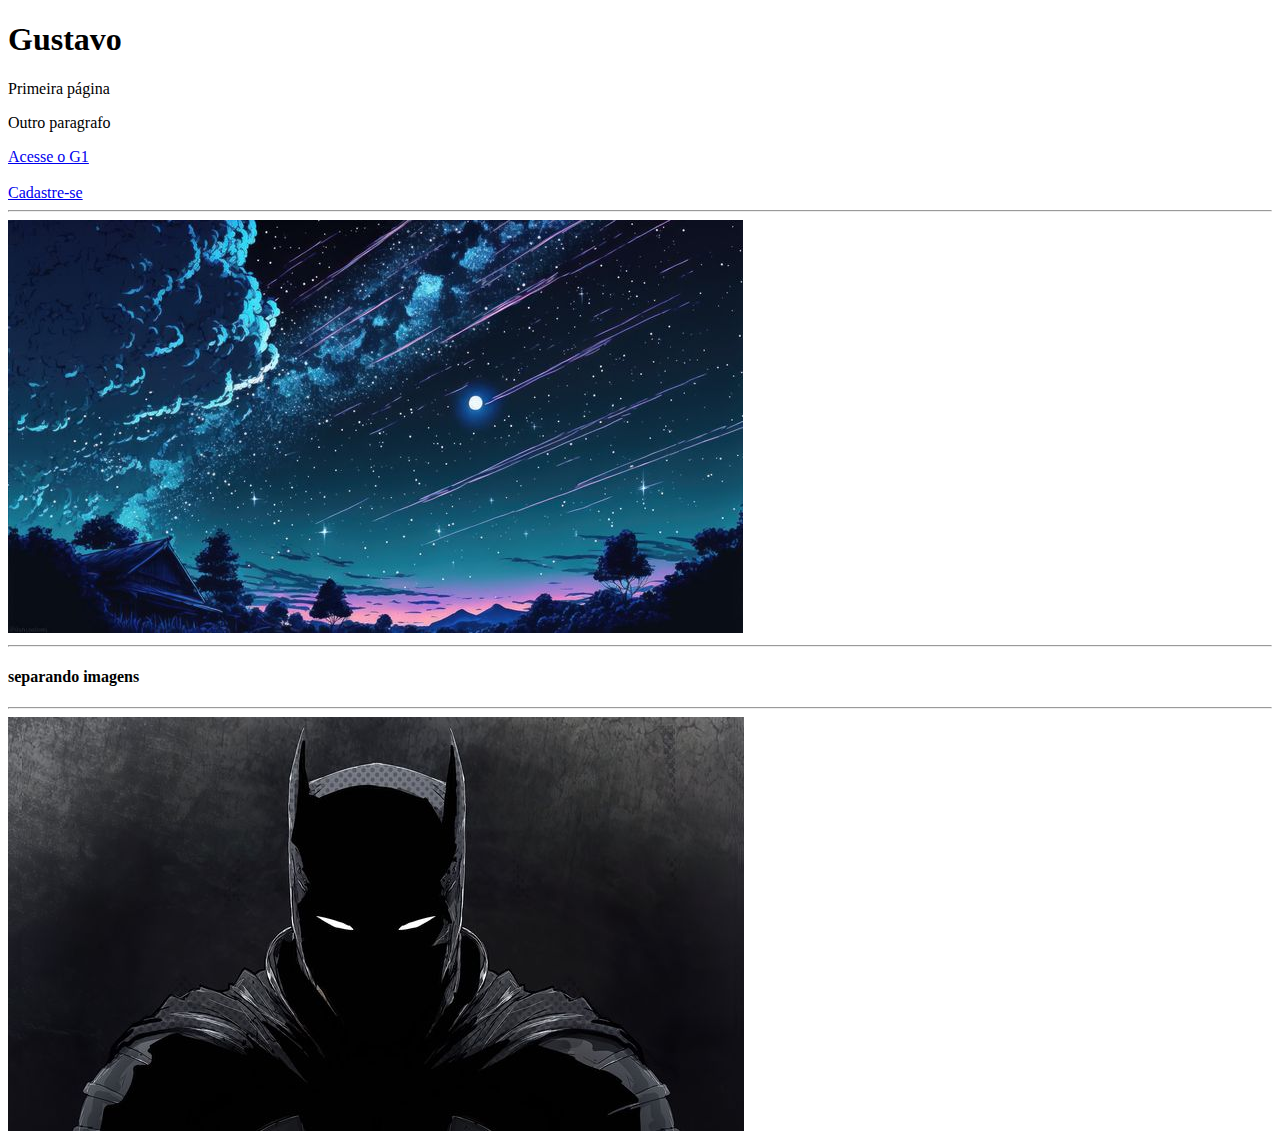
==== index.html @ b4167ddb "Inicio das tags html e do Readme" ====
<!DOCTYPE html>
<html lang="ptbr">
<head>
    <meta charset="UTF-8">
    <meta name="viewport" content="width=device-width, initial-scale=1.0">
    <title>Document</title>
</head>
<body>
    <h1>Gustavo</h1> <!--a teg H é utilizada para TITULO-->
    
    <p>Primeira página</p> <!--a teg P é para parágrafo-->
    <p>Outro paragrafo</p>

    <a href="https://g1.globo.com/ce" target="_blank">Acesse o G1 </a><!-- a teg A é utilizada para Link podendo abrir ou redirecionar para outra pagina-->
    <!--target pode ser _blank (abre em uma nova aba), _parent (mesma aba), _self (), _top () -->
    <br>
    <br>
    <a href="formulario_usuario.html" target="_blank">Cadastre-se</a>

    <!-- Tags inline: tag que se fecha na mesma linha de abertura -->

    <hr/> <!-- a teg HR cria uma linha-->
    <img src="img/plano-de-fundo.jpg" alt="planeta"/> <!--a teg ALT é para ajudar na busca do seu site-->
    <hr/>
    <h4>separando imagens</h4>
    <hr/>
    <img src="img/batman.jpg" alt="batman"/>

    <!-- <link rel="stylesheet" href="style.css"> -->

</body>
</html>
---- style.css ----
head{
    color: brown;
}
body{
    background-image: url(img/plano-de-fundo.jpg);
    background-color: aqua;
}
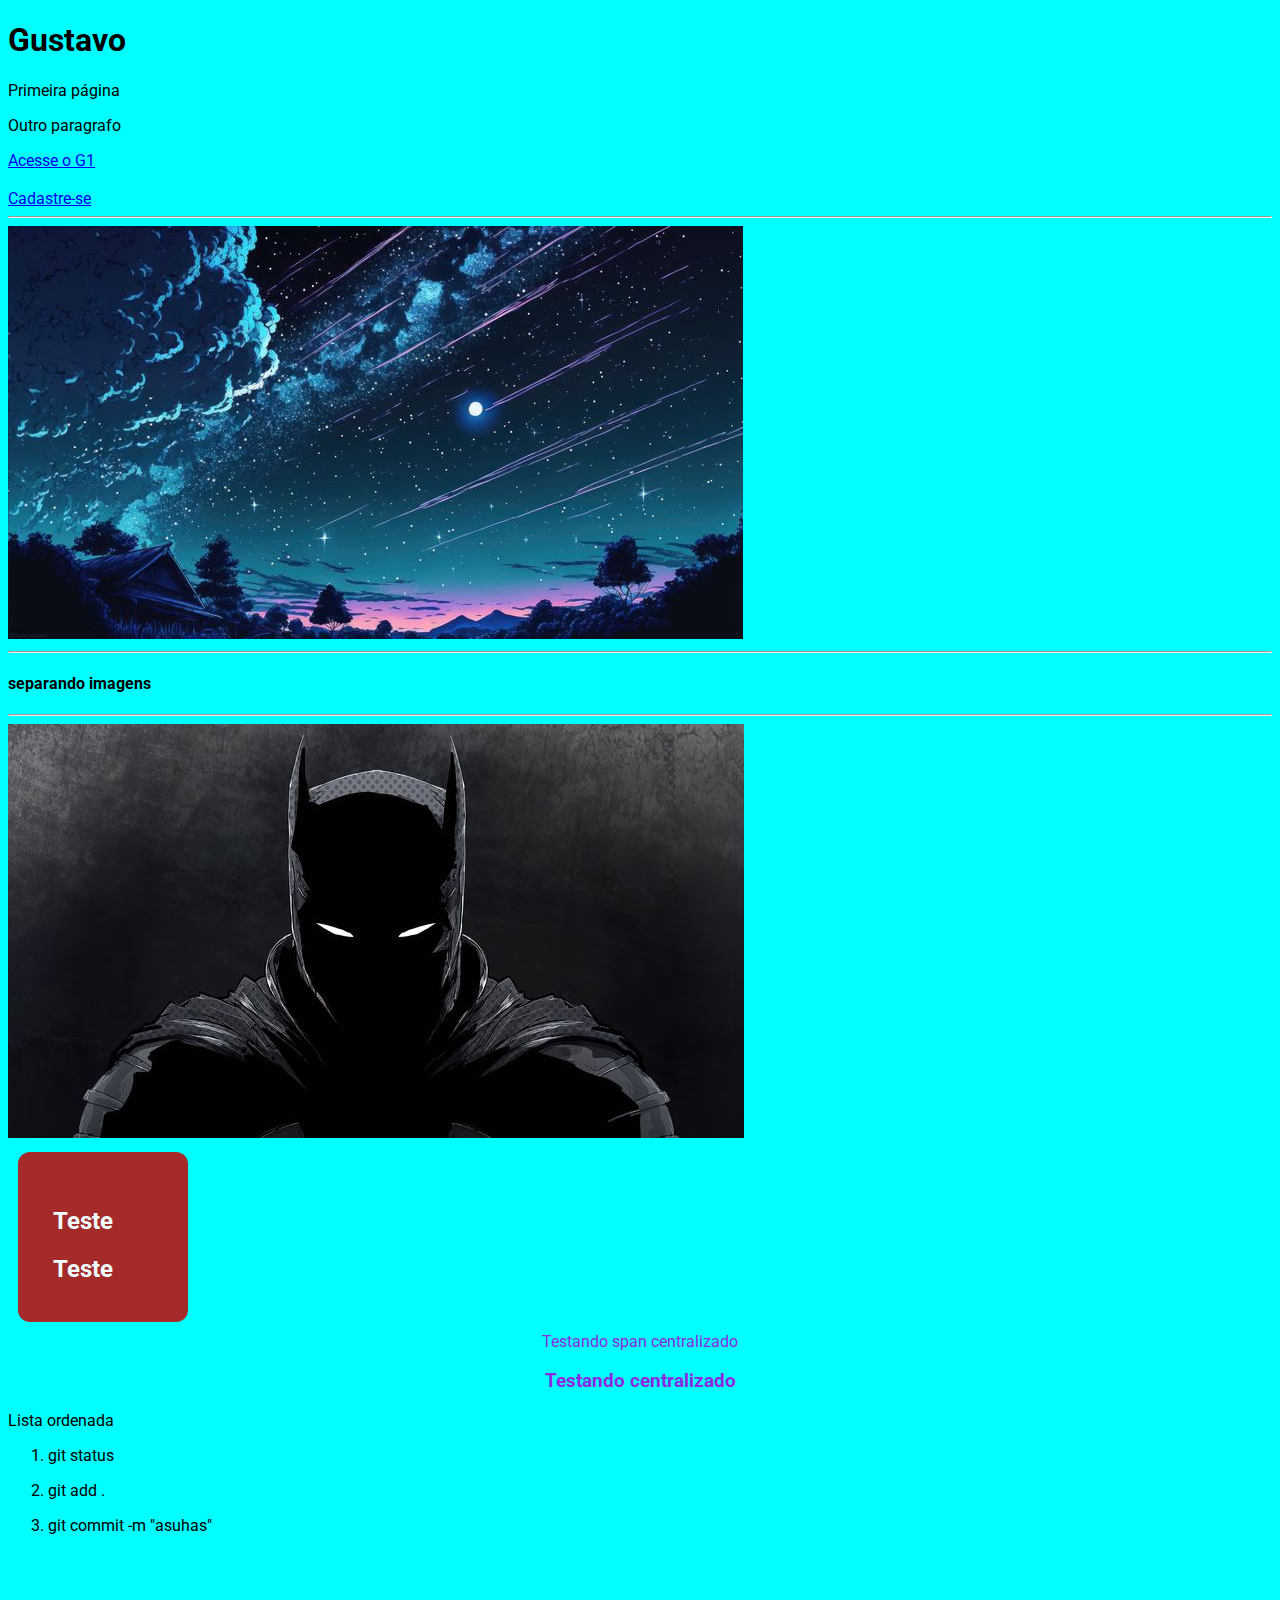
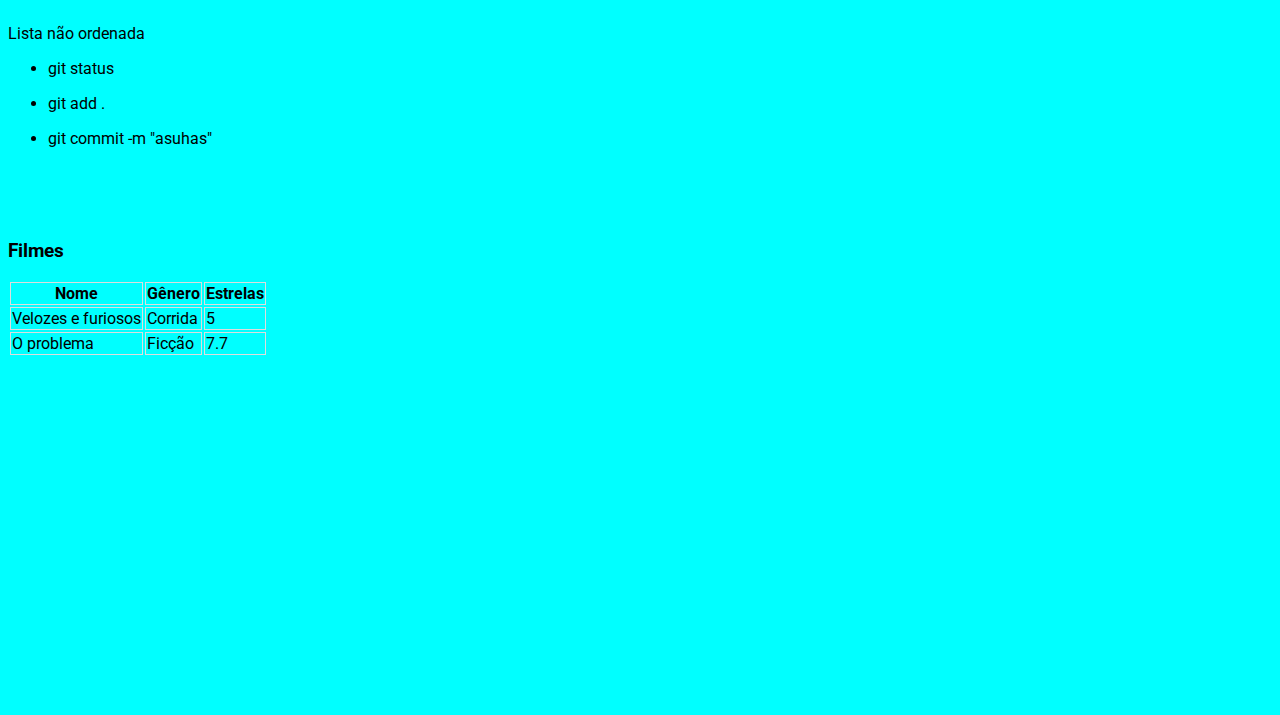
==== commit 2ffc8c11: "Atualização 04/04/2024 com novas tags" ====
--- a/index.html
+++ b/index.html
@@ -3,6 +3,28 @@
 <head>
     <meta charset="UTF-8">
     <meta name="viewport" content="width=device-width, initial-scale=1.0">
+    <link rel="stylesheet" href="assets/css/index.css">
+    <style>
+        #caixa {
+            height: 100px;
+            width: 100px;
+            background-color: brown;
+            border-color: blueviolet;
+            border-radius: 12px;
+            color: azure;
+            padding: 35px; /* espaçamento interno*/
+            /* text-align: center; */
+            margin: 10px; /*espaçamento externo*/
+        }
+        .center {
+            color: blueviolet;
+            text-align: center;
+        }
+        td, th{
+            border: 1px solid #dddddd;
+        }
+    </style>
+    
     <title>Document</title>
 </head>
 <body>
@@ -15,18 +37,87 @@
     <!--target pode ser _blank (abre em uma nova aba), _parent (mesma aba), _self (), _top () -->
     <br>
     <br>
-    <a href="formulario_usuario.html" target="_blank">Cadastre-se</a>
+    <a href="assets/html/formulario_usuario.html" target="_blank">Cadastre-se</a>
 
     <!-- Tags inline: tag que se fecha na mesma linha de abertura -->
 
     <hr/> <!-- a teg HR cria uma linha-->
-    <img src="img/plano-de-fundo.jpg" alt="planeta"/> <!--a teg ALT é para ajudar na busca do seu site-->
+    <img src="./assets/img/plano-de-fundo.jpg" alt="planeta"/> <!--a teg ALT é para ajudar na busca do seu site-->
     <hr/>
     <h4>separando imagens</h4>
     <hr/>
-    <img src="img/batman.jpg" alt="batman"/>
+    <img src="./assets/img/batman.jpg" alt="batman"/>
 
     <!-- <link rel="stylesheet" href="style.css"> -->
 
+    <div id="caixa">        
+        <h2>Teste</h2>
+        <h2>Teste</h2>
+        
+    </div>
+
+    <div class="center">
+        <span>Testando span centralizado
+
+        <h3>Testando centralizado</h3>
+    </div>
+    
+    <!-- Lista Ordenada -->
+    <p>Lista ordenada</p>
+    <ol>
+        <li>
+            <pre>git status</pre>            
+        </li>
+        
+        <li>            
+            <pre>git add .</pre>                        
+        </li>
+        
+        <li>            
+            <pre>git commit -m "asuhas"</pre>                        
+        </li>
+    </ol>
+
+    <!-- Lista não ordenada  -->
+    <br><br><br>
+
+    <p>Lista não ordenada</p>
+    <ul>
+        <li>
+            <pre>git status</pre>            
+        </li>
+        
+        <li>            
+            <pre>git add .</pre>                        
+        </li>
+        
+        <li>            
+            <pre>git commit -m "asuhas"</pre>                        
+        </li>
+    </ul>
+    <br><br><br>
+
+    <!-- Tabela -->
+    <h3>Filmes</h3>
+    <table>
+        <!-- 1ª linha da tabela são as colunas -->
+        <tr>
+            <th>Nome</th>
+            <th>Gênero</th>
+            <th>Estrelas</th>
+        </tr>
+        <!-- As proximas linhas são os dados -->
+        <tr>
+            <td>Velozes e furiosos</td>
+            <td>Corrida</td>
+            <td>5</td>        
+        </tr>
+        <tr>
+            <td>O problema</td>
+            <td>Ficção</td>
+            <td>7.7</td>
+        </tr>
+    </table>
+
 </body>
 </html>--- a/assets/css/index.css
+++ b/assets/css/index.css
@@ -0,0 +1,21 @@
+@import url('https://fonts.googleapis.com/css2?family=Roboto:ital,wght@0,100;0,300;0,400;0,500;0,700;0,900;1,100;1,300;1,400;1,500;1,700;1,900&display=swap');
+
+* {
+  margin: 3;
+  padding: 3;
+  font-family: 'Roboto', sans-serif;
+}
+
+head{
+    color: brown;
+}
+
+body{
+    
+    background-color: aqua;
+    background-repeat: no-repeat;
+    background-size: cover;
+    background-attachment: fixed;
+
+    padding-bottom: 350px;
+}